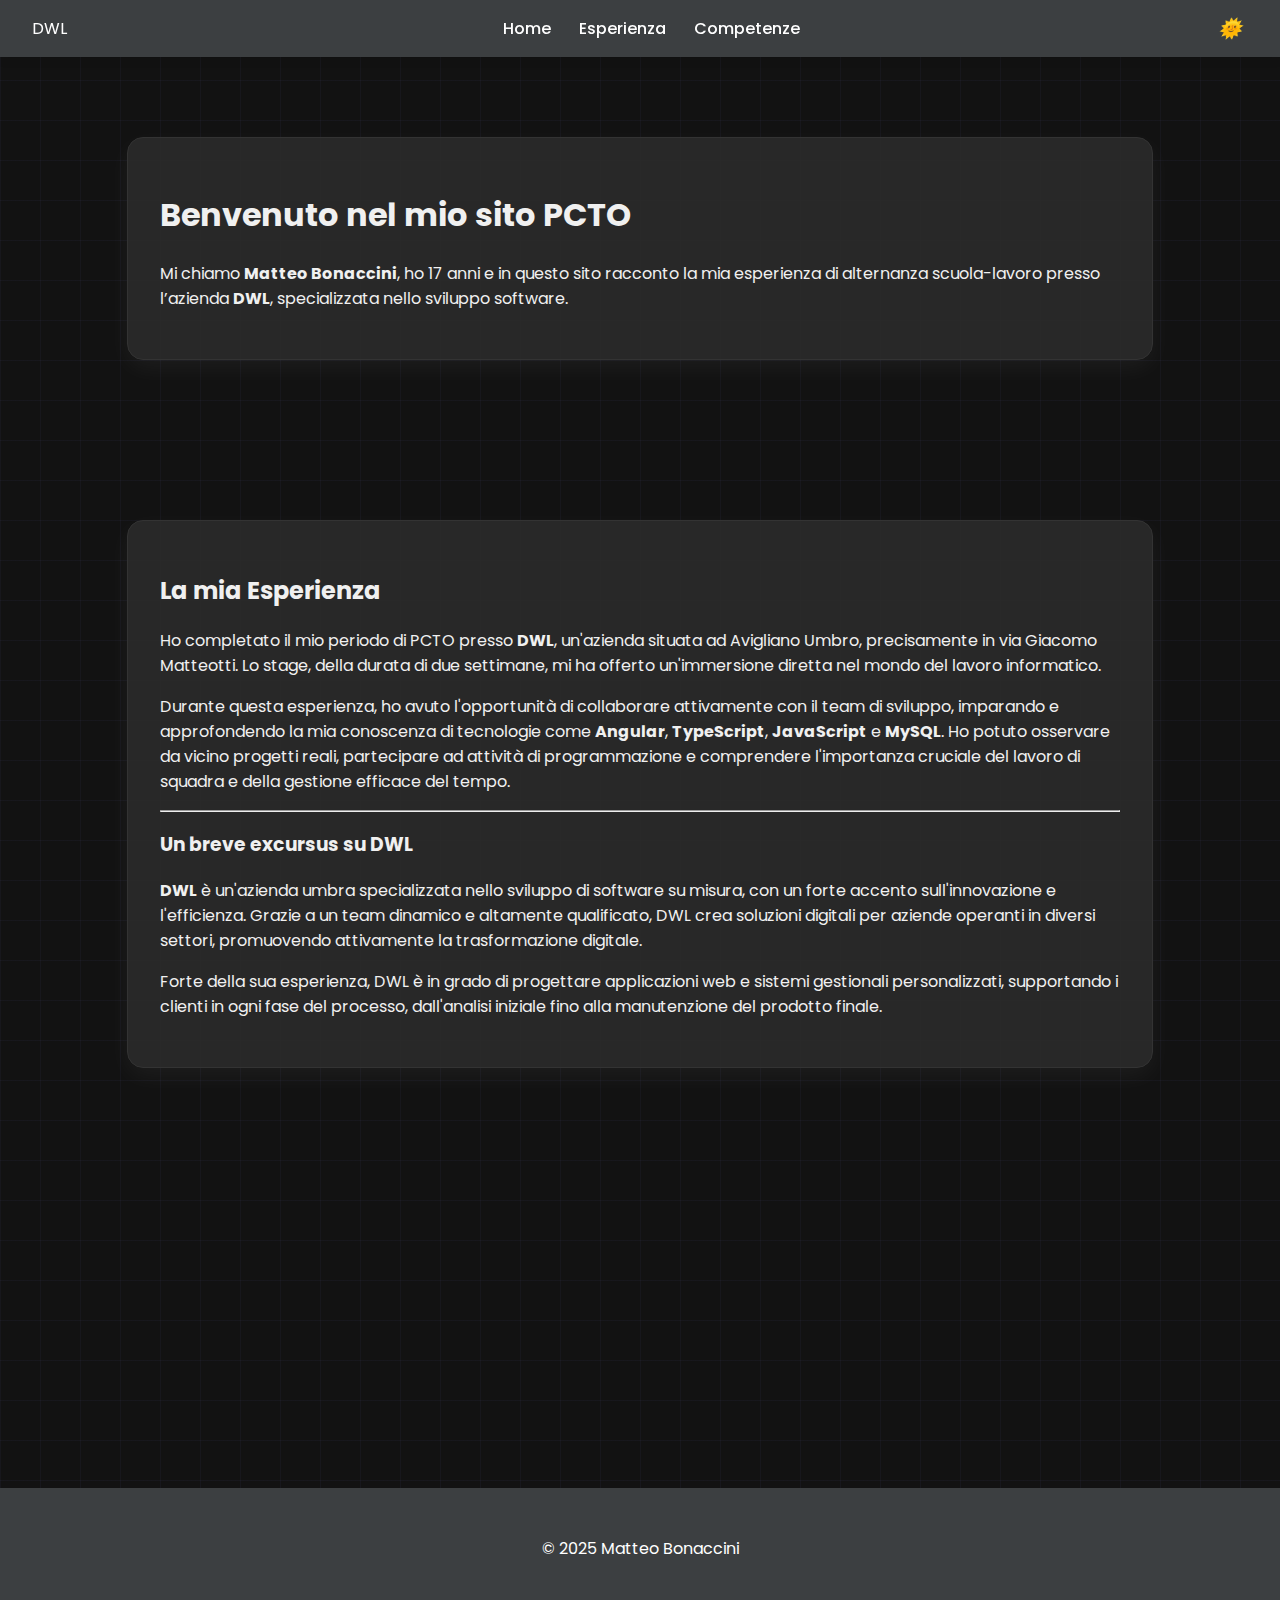
==== app.html @ 3da144f8 "yez" ====
<!DOCTYPE html>
<html lang="it">
<head>
  <meta charset="UTF-8" />
  <meta name="viewport" content="width=device-width, initial-scale=1.0" />
  <title>PCTO Experience - Matteo Bonaccini</title>
  <link rel="icon", type="image/x-icon" href="/images/favicon.ico">
  <link href="https://fonts.googleapis.com/css2?family=Poppins:wght@300;400;600&display=swap" rel="stylesheet">
  <link rel="stylesheet" href="https://cdnjs.cloudflare.com/ajax/libs/font-awesome/6.5.0/css/all.min.css" integrity="sha512-o8NvzMLgH8qHaGyUHeYaZDnMSUGlLMJyz7mE0oV5x9rVJp0QY1PBlTVZ02fhZtOoz+dnfF6mOfJiwA+RXY8how==" crossorigin="anonymous" referrerpolicy="no-referrer" />
  <link rel="stylesheet" href="old-style.css" />
  <script defer src="main.js"></script>
</head>
<body>
  <header class="navbar">
    <div class="logo">DWL</div>
    <nav>
      <a href="#home">Home</a>
      <a href="#esperienza">Esperienza</a>
      <a href="#competenze">Competenze</a>
    </nav>
    <button id="toggleTheme"><i class="fas fa-circle-half-stroke"></i></button>
  </header>

  <main>
    <div class="content-card">
    <div class="content-box fade-in" id="home">
      <h1><i class="fas fa-laptop-code"></i> Benvenuto nel mio sito PCTO</h1>
      <p>Mi chiamo <strong>Matteo Bonaccini</strong>, ho 17 anni e in questo sito racconto la mia esperienza di alternanza scuola-lavoro presso l’azienda <strong>DWL</strong>, specializzata nello sviluppo software.</p>
    </div>
    </div>
    <div class="content-card">
    <div class="content-box fade-in" id="esperienza">
      <h2><i class="fas fa-briefcase"></i> La mia Esperienza</h2>
      <p>Ho completato il mio periodo di PCTO presso <strong>DWL</strong>, un'azienda situata ad Avigliano Umbro, precisamente in via Giacomo Matteotti. Lo stage, della durata di due settimane, mi ha offerto un'immersione diretta nel mondo del lavoro informatico.</p>
      <p>Durante questa esperienza, ho avuto l'opportunità di collaborare attivamente con il team di sviluppo, imparando e approfondendo la mia conoscenza di tecnologie come <strong>Angular</strong>, <strong>TypeScript</strong>, <strong>JavaScript</strong> e <strong>MySQL</strong>. Ho potuto osservare da vicino progetti reali, partecipare ad attività di programmazione e comprendere l'importanza cruciale del lavoro di squadra e della gestione efficace del tempo.</p>
      <hr>
      <h3><i class="fas fa-building-columns"></i> Un breve excursus su DWL</h3>
      <p><strong>DWL</strong> è un'azienda umbra specializzata nello sviluppo di software su misura, con un forte accento sull'innovazione e l'efficienza. Grazie a un team dinamico e altamente qualificato, DWL crea soluzioni digitali per aziende operanti in diversi settori, promuovendo attivamente la trasformazione digitale.</p>
      <p>Forte della sua esperienza, DWL è in grado di progettare applicazioni web e sistemi gestionali personalizzati, supportando i clienti in ogni fase del processo, dall'analisi iniziale fino alla manutenzione del prodotto finale.</p>
    </div>
    </div>

    <div class="content-box fade-in" id="competenze">
      <h2><i class="fas fa-tools"></i> Competenze Acquisite</h2>
      <div class="skills-grid">
        <div class="skill-card">JavaScript</div>
        <div class="skill-card">TypeScript</div>
        <div class="skill-card">Angular</div>
        <div class="skill-card">MySQL</div>
      </div>
    </div>
  </main>

  <footer class="footer">
    <p>&copy; 2025 Matteo Bonaccini</p>
  </footer>
</body>
</html>
---- old-style.css ----
body {
    font-family: 'Poppins', sans-serif;
    margin: 0;
    background: #f9f9f9;
    color: #333;
    scroll-behavior: smooth;
    transition: background 0.3s ease, color 0.3s ease;
  }
  
  body.dark {
    background: #1e1e1e;
    color: #f0f0f0;
  }
  
  .navbar {
    background-color: #3c3f41;
    color: white;
    padding: 1rem 2rem;
    display: flex;
    justify-content: space-between;
    align-items: center;
    position: sticky;
    top: 0;
    z-index: 1000;
    box-shadow: 0 2px 10px rgba(0, 0, 0, 0.1);
  }
  
  .navbar nav a {
    margin-left: 1.5rem;
    text-decoration: none;
    color: white;
    font-weight: 500;
    transition: color 0.3s ease;
  }
  
  .navbar nav a:hover {
    color: #ffc107;
  }
  
  #toggleTheme {
    background: none;
    border: none;
    color: white;
    font-size: 1.2rem;
    cursor: pointer;
    transition: transform 0.3s;
  }
  
  #toggleTheme:hover {
    transform: scale(1.2);
  }
  
  .content-box {
    background: white;
    max-width: 960px;
    margin: 3rem auto;
    padding: 2rem;
    border-radius: 16px;
    box-shadow: 0 8px 24px rgba(0, 0, 0, 0.1);
    transition: transform 0.3s ease, box-shadow 0.3s ease;
  }
  
  body.dark .content-box {
    background: #2a2a2a;
    box-shadow: 0 8px 24px rgba(255, 255, 255, 0.05);
  }
  
  .content-box:hover {
    transform: translateY(-5px);
    box-shadow: 0 12px 30px rgba(0, 0, 0, 0.15);
  }
  
  .skills-grid {
    display: grid;
    grid-template-columns: repeat(auto-fit, minmax(200px, 1fr));
    gap: 1rem;
    margin-top: 2rem;
  }
  
  .skill-card {
    background: #e7f1ff;
    padding: 1.5rem;
    border-radius: 12px;
    text-align: center;
    font-weight: 500;
    box-shadow: 0 2px 8px rgba(0, 0, 0, 0.05);
    transition: transform 0.3s ease, box-shadow 0.3s ease;
    position: relative;
    overflow: hidden;
  }
  
  body.dark .skill-card {
    background: #364152;
    color: white;
    box-shadow: 0 2px 12px rgba(0, 0, 0, 0.4);
  }
  
  .skill-card:hover {
    transform: translateY(-5px);
    box-shadow: 0 6px 16px rgba(0, 0, 0, 0.1);
  }
  
  .footer {
    background-color: #3c3f41;
    color: white;
    text-align: center;
    padding: 2rem;
    margin-top: 4rem;
  }
  
  .fade-in {
    opacity: 0;
    transform: translateY(20px);
    transition: opacity 0.6s ease, transform 0.6s ease;
  }
  
  .fade-in.visible {
    opacity: 1;
    transform: translateY(0);
  }
  body {
    background-color: #f9f9f9;
    background-image: 
        repeating-linear-gradient(
            45deg,
            rgba(200, 200, 255, 0.1),
            rgba(200, 200, 255, 0.1) 10px,
            transparent 10px,
            transparent 20px
        );
}

body.dark {
    background-color: #1e1e1e;
    background-image: 
        repeating-linear-gradient(
            45deg,
            rgba(50, 50, 80, 0.2),
            rgba(50, 50, 80, 0.2) 10px,
            transparent 10px,
            transparent 20px
        );
}
.content-box {
  background: rgba(255, 255, 255, 0.9);
  /* rest of your existing styles */
}

body.dark .content-box {
  background: rgba(42, 42, 42, 0.9);
}
body {
  /* ... */
  animation: gradientShift 20s ease infinite;
  background-size: 200% 200%;
}

@keyframes gradientShift {
  0% { background-position: 0% 0%; }
  50% { background-position: 100% 100%; }
  100% { background-position: 0% 0%; }
}
/* Update your existing content-box styles */
.content-box {
  background: white;
  max-width: 960px;
  margin: 3rem auto;
  padding: 2rem;
  border-radius: 16px;
  box-shadow: 0 8px 24px rgba(0, 0, 0, 0.1);
  transition: all 0.3s ease;
  position: relative;
  overflow: hidden;
  transform: translateY(0);
}

body.dark .content-box {
  background: #2a2a2a;
  box-shadow: 0 8px 24px rgba(255, 255, 255, 0.05);
}

.content-box:hover {
  transform: translateY(-5px);
  box-shadow: 0 12px 30px rgba(0, 0, 0, 0.2);
}

/* Add a subtle border effect on hover */
.content-box::before {
  content: '';
  position: absolute;
  top: 0;
  left: 0;
  right: 0;
  height: 4px;
  background: linear-gradient(90deg, #ffc107, #ff6b6b);
  transform: scaleX(0);
  transform-origin: left;
  transition: transform 0.3s ease;
}

.content-box:hover::before {
  transform: scaleX(1);
}

/* Make the skills cards even more prominent */
.skill-card {
  background: #e7f1ff;
  padding: 1.5rem;
  border-radius: 12px;
  text-align: center;
  font-weight: 500;
  box-shadow: 0 4px 12px rgba(0, 0, 0, 0.1);
  transition: all 0.3s ease;
  position: relative;
  overflow: hidden;
}

.skill-card::after {
  content: '';
  position: absolute;
  top: 0;
  left: 0;
  width: 100%;
  height: 100%;
  background: linear-gradient(135deg, rgba(255,255,255,0.3) 0%, transparent 100%);
  transform: translateY(100%);
  transition: transform 0.3s ease;
}

.skill-card:hover {
  transform: translateY(-8px);
  box-shadow: 0 8px 20px rgba(0, 0, 0, 0.15);
}

.skill-card:hover::after {
  transform: translateY(0);
}

body.dark .skill-card {
  background: #364152;
  color: white;
  box-shadow: 0 4px 12px rgba(0, 0, 0, 0.4);
}

body.dark .skill-card::after {
  background: linear-gradient(135deg, rgba(255,255,255,0.1) 0%, transparent 100%);
}
.content-card {
  padding: 2rem;
  border-radius: 12px;
  transition: all 0.3s ease;
}

.content-box:hover .content-card {
  transform: translateY(-3px);
}
/*newcsspart*/

/* Add this to your existing style.css */
.content-box {
  transition: all 0.4s cubic-bezier(0.25, 0.8, 0.25, 1);
  transform: perspective(500px) translateZ(0);
}

.content-box:hover {
  transform: perspective(500px) translateZ(20px);
  box-shadow: 0 14px 28px rgba(0,0,0,0.15), 
              0 10px 10px rgba(0,0,0,0.12);
  z-index: 10;
}

/* Enhance the skills cards further */
.skill-card {
  transform: perspective(300px) translateZ(0);
  transition: all 0.3s cubic-bezier(0.25, 0.8, 0.25, 1);
}

.skill-card:hover {
  transform: perspective(300px) translateZ(30px);
  box-shadow: 0 16px 32px rgba(0,0,0,0.2);
}

/* Add subtle border animation */
@keyframes borderGlow {
  0% { box-shadow: 0 0 0 0 rgba(255,193,7,0.4); }
  100% { box-shadow: 0 0 0 6px rgba(255,193,7,0); }
}

.content-box:hover {
  animation: borderGlow 1.5s infinite alternate;
}

/* Dark mode adjustments */
body.dark .content-box:hover {
  box-shadow: 0 14px 28px rgba(0,0,0,0.25), 
              0 10px 10px rgba(0,0,0,0.22);
}

body.dark .skill-card:hover {
  box-shadow: 0 16px 32px rgba(0,0,0,0.3);
}
body {
  background-color: #f5f5f5;
  background-image: 
      radial-gradient(#e0e0e0 1px, transparent 1px);
  background-size: 20px 20px;
}

body.dark {
  background-color: #121212;
  background-image: 
      radial-gradient(#333333 1px, transparent 1px);
}
body.dark {
  background-color: #121212;
  background-image: 
      linear-gradient(rgba(70, 70, 120, 0.1) 1px, transparent 1px),
      linear-gradient(90deg, rgba(70, 70, 120, 0.1) 1px, transparent 1px);
  background-size: 40px 40px;
}
/* Light mode background */
body {
  font-family: 'Poppins', sans-serif;
  margin: 0;
  background-color: #f9f9f9;
  background-image: 
      radial-gradient(circle at 10% 20%, rgba(200, 200, 255, 0.15) 0%, transparent 20%),
      radial-gradient(circle at 90% 80%, rgba(255, 200, 200, 0.15) 0%, transparent 20%);
  color: #333;
  scroll-behavior: smooth;
  transition: all 0.3s ease;
  min-height: 100vh;
}


/* Content boxes with better dark mode contrast */
body.dark .content-box {
  background: rgba(42, 42, 42, 0.95);
  border: 1px solid #333;
}

/* Skill cards in dark mode */
body.dark .skill-card {
  background: rgba(54, 65, 82, 0.9);
  border: 1px solid #444;
}

/* Enhanced hover effects for dark mode */
body.dark .content-box:hover {
  box-shadow: 0 12px 30px rgba(255, 255, 255, 0.08);
  border-color: #555;
}

body.dark .skill-card:hover {
  background: rgba(64, 75, 92, 0.95);
  box-shadow: 0 8px 20px rgba(255, 255, 255, 0.1);
}
/* Add this to ensure background covers whole page */
html {
  height: 100%;
}
body {
  min-height: 100%;
  background-attachment: fixed;
}
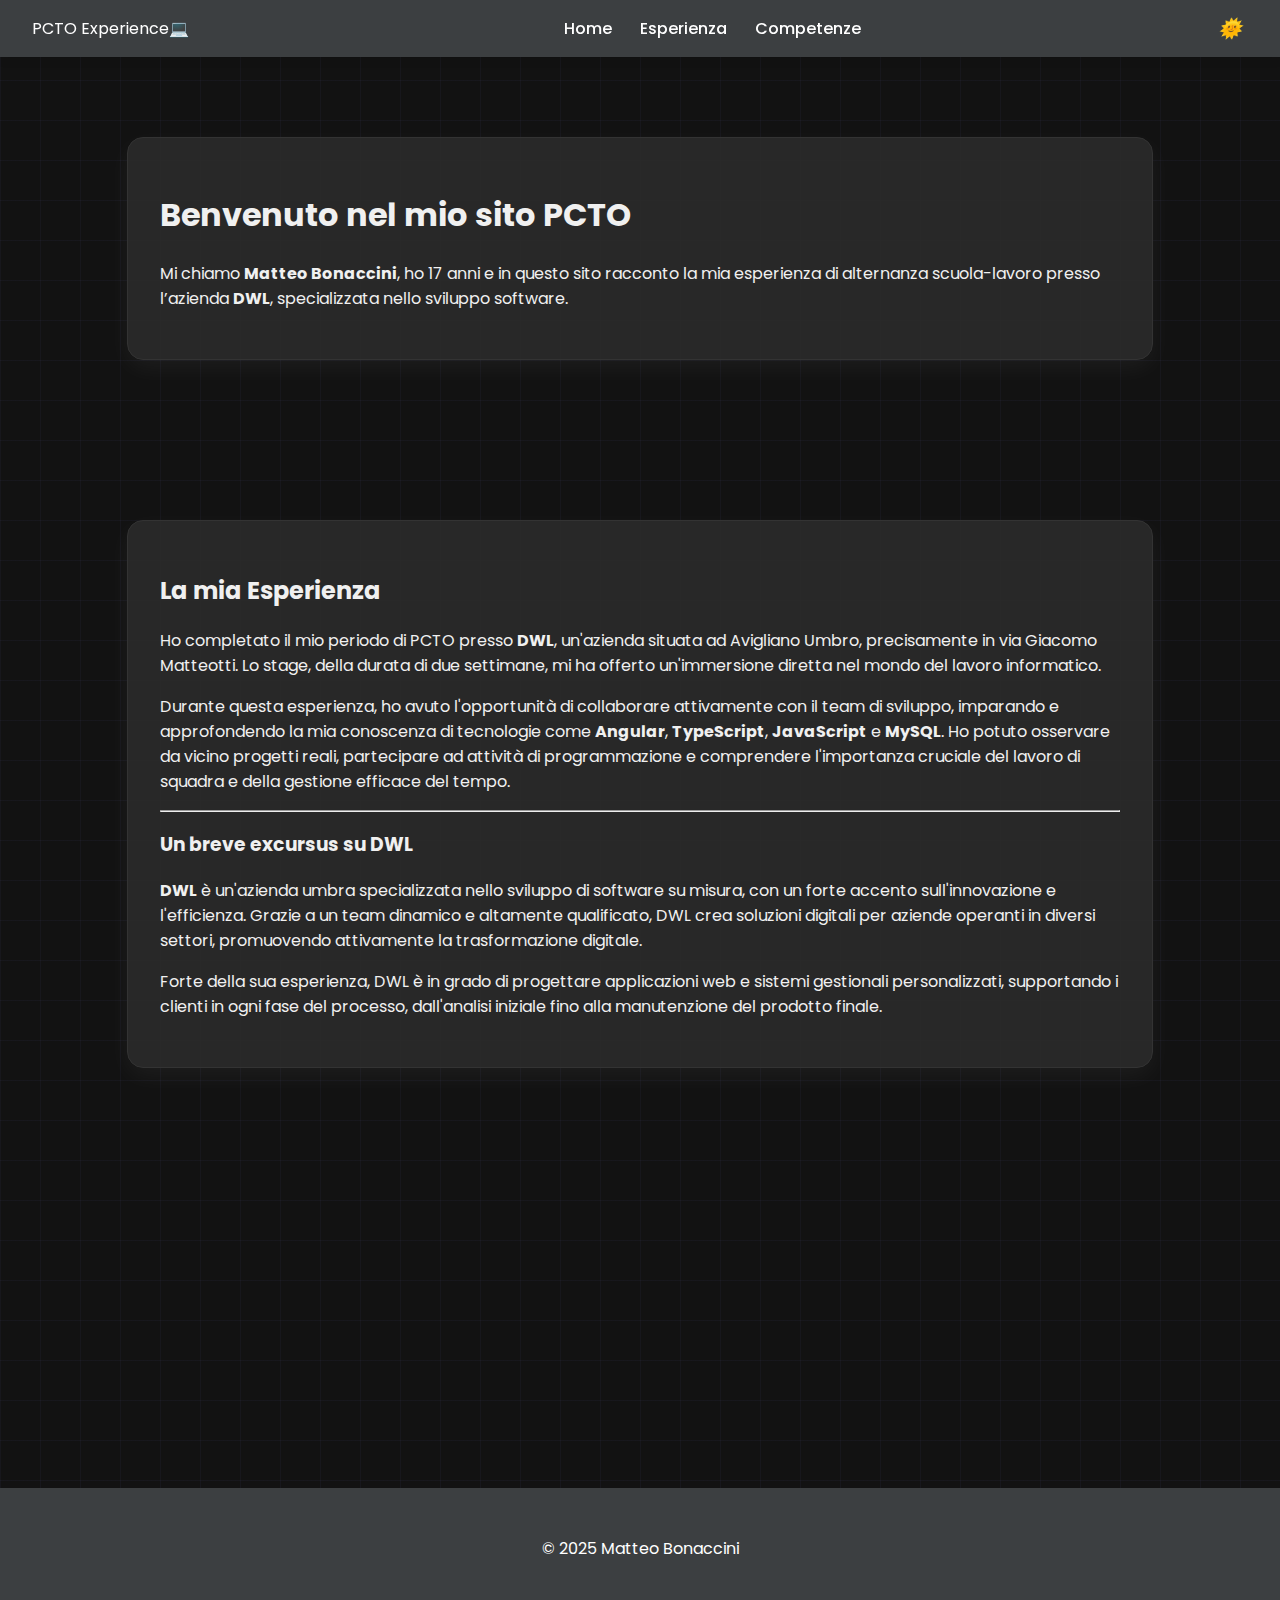
==== commit 8d3287e1: "kcs" ====
--- a/app.html
+++ b/app.html
@@ -4,7 +4,7 @@
   <meta charset="UTF-8" />
   <meta name="viewport" content="width=device-width, initial-scale=1.0" />
   <title>PCTO Experience - Matteo Bonaccini</title>
-  <link rel="icon", type="image/x-icon" href="/images/favicon.ico">
+  <link rel="icon" href="data:image/svg+xml,<svg xmlns=%22http://www.w3.org/2000/svg%22 viewBox=%220 0 100 100%22><text y=%22.9em%22 font-size=%2290%22>💻</text></svg>">
   <link href="https://fonts.googleapis.com/css2?family=Poppins:wght@300;400;600&display=swap" rel="stylesheet">
   <link rel="stylesheet" href="https://cdnjs.cloudflare.com/ajax/libs/font-awesome/6.5.0/css/all.min.css" integrity="sha512-o8NvzMLgH8qHaGyUHeYaZDnMSUGlLMJyz7mE0oV5x9rVJp0QY1PBlTVZ02fhZtOoz+dnfF6mOfJiwA+RXY8how==" crossorigin="anonymous" referrerpolicy="no-referrer" />
   <link rel="stylesheet" href="old-style.css" />
@@ -12,7 +12,7 @@
 </head>
 <body>
   <header class="navbar">
-    <div class="logo">DWL</div>
+    <div class="logo">PCTO Experience💻</div>
     <nav>
       <a href="#home">Home</a>
       <a href="#esperienza">Esperienza</a>
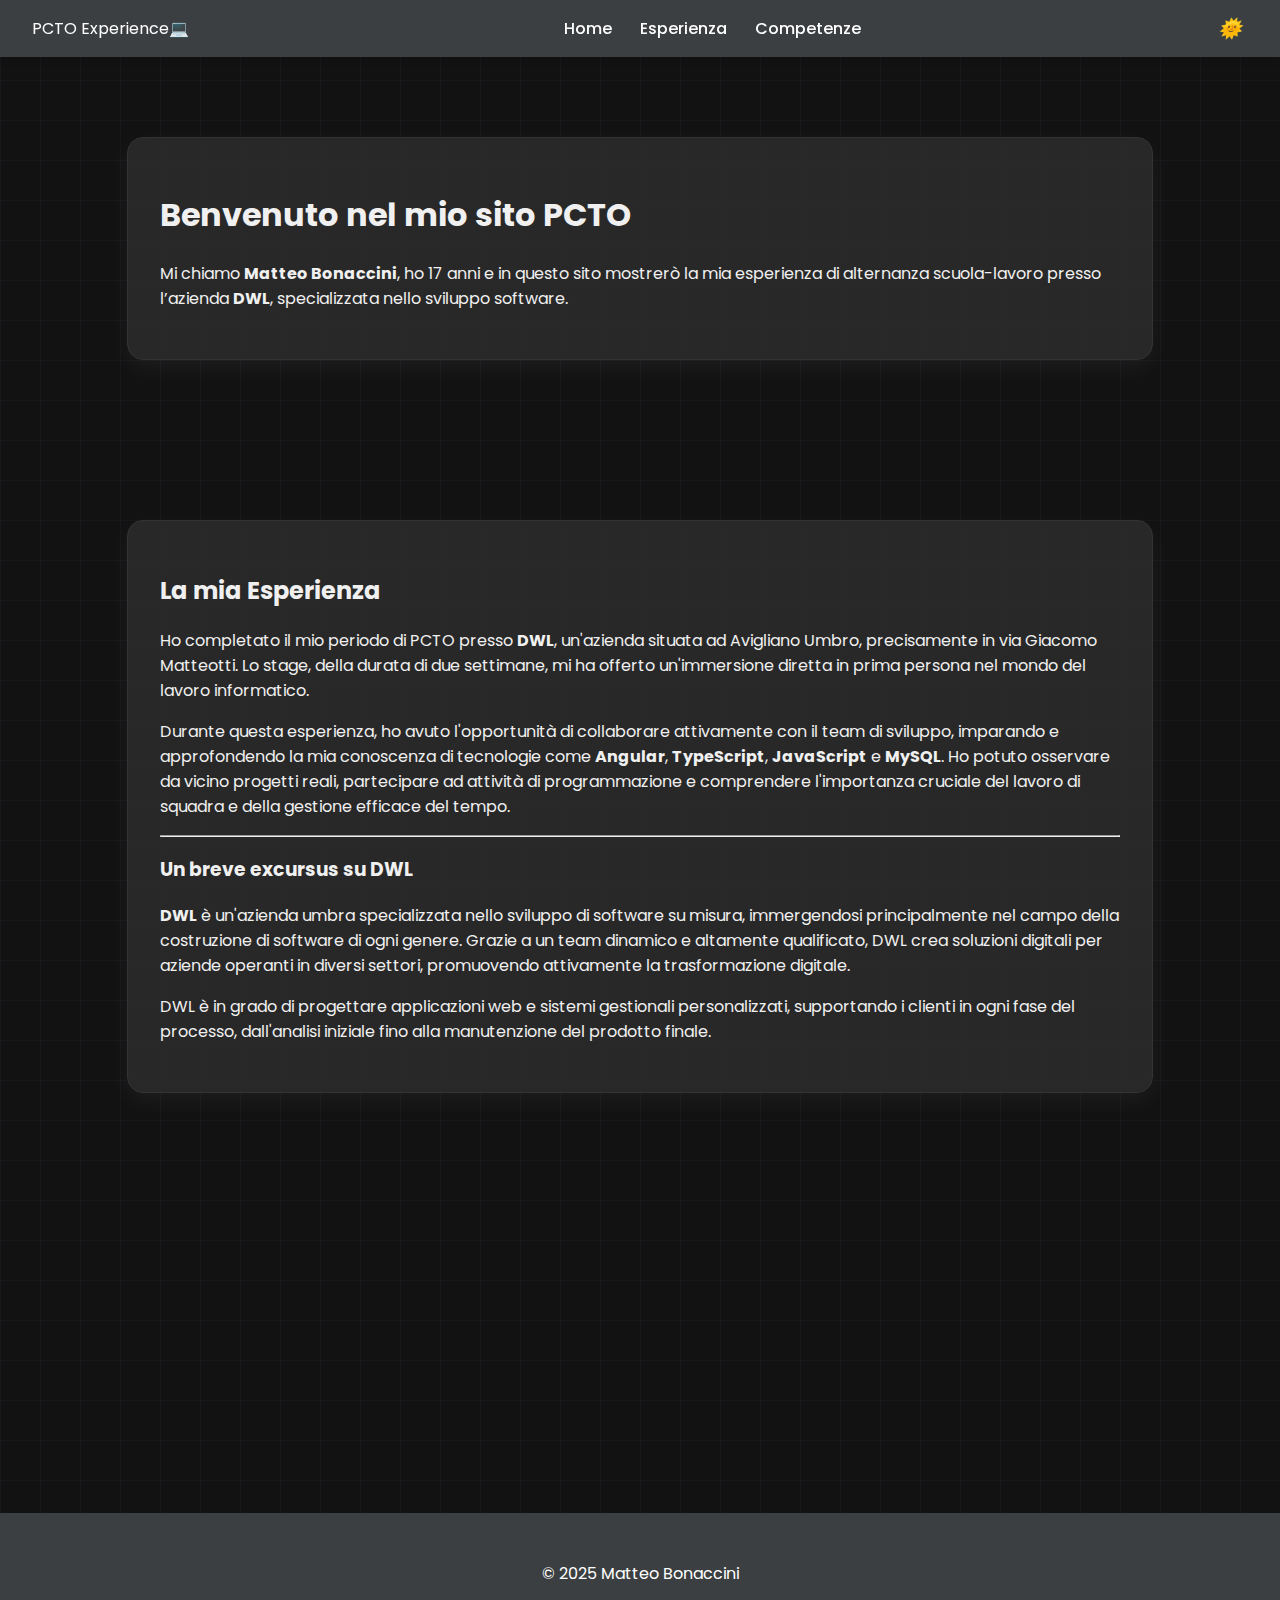
==== commit 0481a446: "Update app.html" ====
--- a/app.html
+++ b/app.html
@@ -25,28 +25,36 @@
     <div class="content-card">
     <div class="content-box fade-in" id="home">
       <h1><i class="fas fa-laptop-code"></i> Benvenuto nel mio sito PCTO</h1>
-      <p>Mi chiamo <strong>Matteo Bonaccini</strong>, ho 17 anni e in questo sito racconto la mia esperienza di alternanza scuola-lavoro presso l’azienda <strong>DWL</strong>, specializzata nello sviluppo software.</p>
+      <p>Mi chiamo <strong>Matteo Bonaccini</strong>, ho 17 anni e in questo sito mostrerò la mia esperienza di alternanza scuola-lavoro presso l’azienda <strong>DWL</strong>, specializzata nello sviluppo software.</p>
     </div>
     </div>
     <div class="content-card">
     <div class="content-box fade-in" id="esperienza">
       <h2><i class="fas fa-briefcase"></i> La mia Esperienza</h2>
-      <p>Ho completato il mio periodo di PCTO presso <strong>DWL</strong>, un'azienda situata ad Avigliano Umbro, precisamente in via Giacomo Matteotti. Lo stage, della durata di due settimane, mi ha offerto un'immersione diretta nel mondo del lavoro informatico.</p>
+      <p>Ho completato il mio periodo di PCTO presso <strong>DWL</strong>, un'azienda situata ad Avigliano Umbro, precisamente in via Giacomo Matteotti. Lo stage, della durata di due settimane, mi ha offerto un'immersione diretta in prima persona nel mondo del lavoro informatico.</p>
       <p>Durante questa esperienza, ho avuto l'opportunità di collaborare attivamente con il team di sviluppo, imparando e approfondendo la mia conoscenza di tecnologie come <strong>Angular</strong>, <strong>TypeScript</strong>, <strong>JavaScript</strong> e <strong>MySQL</strong>. Ho potuto osservare da vicino progetti reali, partecipare ad attività di programmazione e comprendere l'importanza cruciale del lavoro di squadra e della gestione efficace del tempo.</p>
       <hr>
       <h3><i class="fas fa-building-columns"></i> Un breve excursus su DWL</h3>
-      <p><strong>DWL</strong> è un'azienda umbra specializzata nello sviluppo di software su misura, con un forte accento sull'innovazione e l'efficienza. Grazie a un team dinamico e altamente qualificato, DWL crea soluzioni digitali per aziende operanti in diversi settori, promuovendo attivamente la trasformazione digitale.</p>
-      <p>Forte della sua esperienza, DWL è in grado di progettare applicazioni web e sistemi gestionali personalizzati, supportando i clienti in ogni fase del processo, dall'analisi iniziale fino alla manutenzione del prodotto finale.</p>
+      <p><strong>DWL</strong> è un'azienda umbra specializzata nello sviluppo di software su misura, immergendosi principalmente nel campo della costruzione di software di ogni genere. Grazie a un team dinamico e altamente qualificato, DWL crea soluzioni digitali per aziende operanti in diversi settori, promuovendo attivamente la trasformazione digitale.</p>
+      <p>DWL è in grado di progettare applicazioni web e sistemi gestionali personalizzati, supportando i clienti in ogni fase del processo, dall'analisi iniziale fino alla manutenzione del prodotto finale.</p>
     </div>
     </div>
 
     <div class="content-box fade-in" id="competenze">
       <h2><i class="fas fa-tools"></i> Competenze Acquisite</h2>
       <div class="skills-grid">
-        <div class="skill-card">JavaScript</div>
-        <div class="skill-card">TypeScript</div>
-        <div class="skill-card">Angular</div>
-        <div class="skill-card">MySQL</div>
+        <a href="https://developer.mozilla.org/en-US/docs/Web/JavaScript" target="_blank" class="skill-card">
+          <i class="fab fa-js-square"></i> JavaScript
+        </a>
+        <a href="https://www.typescriptlang.org/" target="_blank" class="skill-card">
+          <i class="fas fa-code"></i> TypeScript
+        </a>
+        <a href="https://angular.io/" target="_blank" class="skill-card">
+          <i class="fab fa-angular"></i> Angular
+        </a>
+        <a href="https://www.mysql.com/" target="_blank" class="skill-card">
+          <i class="fas fa-database"></i> MySQL
+        </a>
       </div>
     </div>
   </main>
--- a/old-style.css
+++ b/old-style.css
@@ -363,3 +363,6 @@
   min-height: 100%;
   background-attachment: fixed;
 }
+.skill-card{
+  text-decoration: none;
+}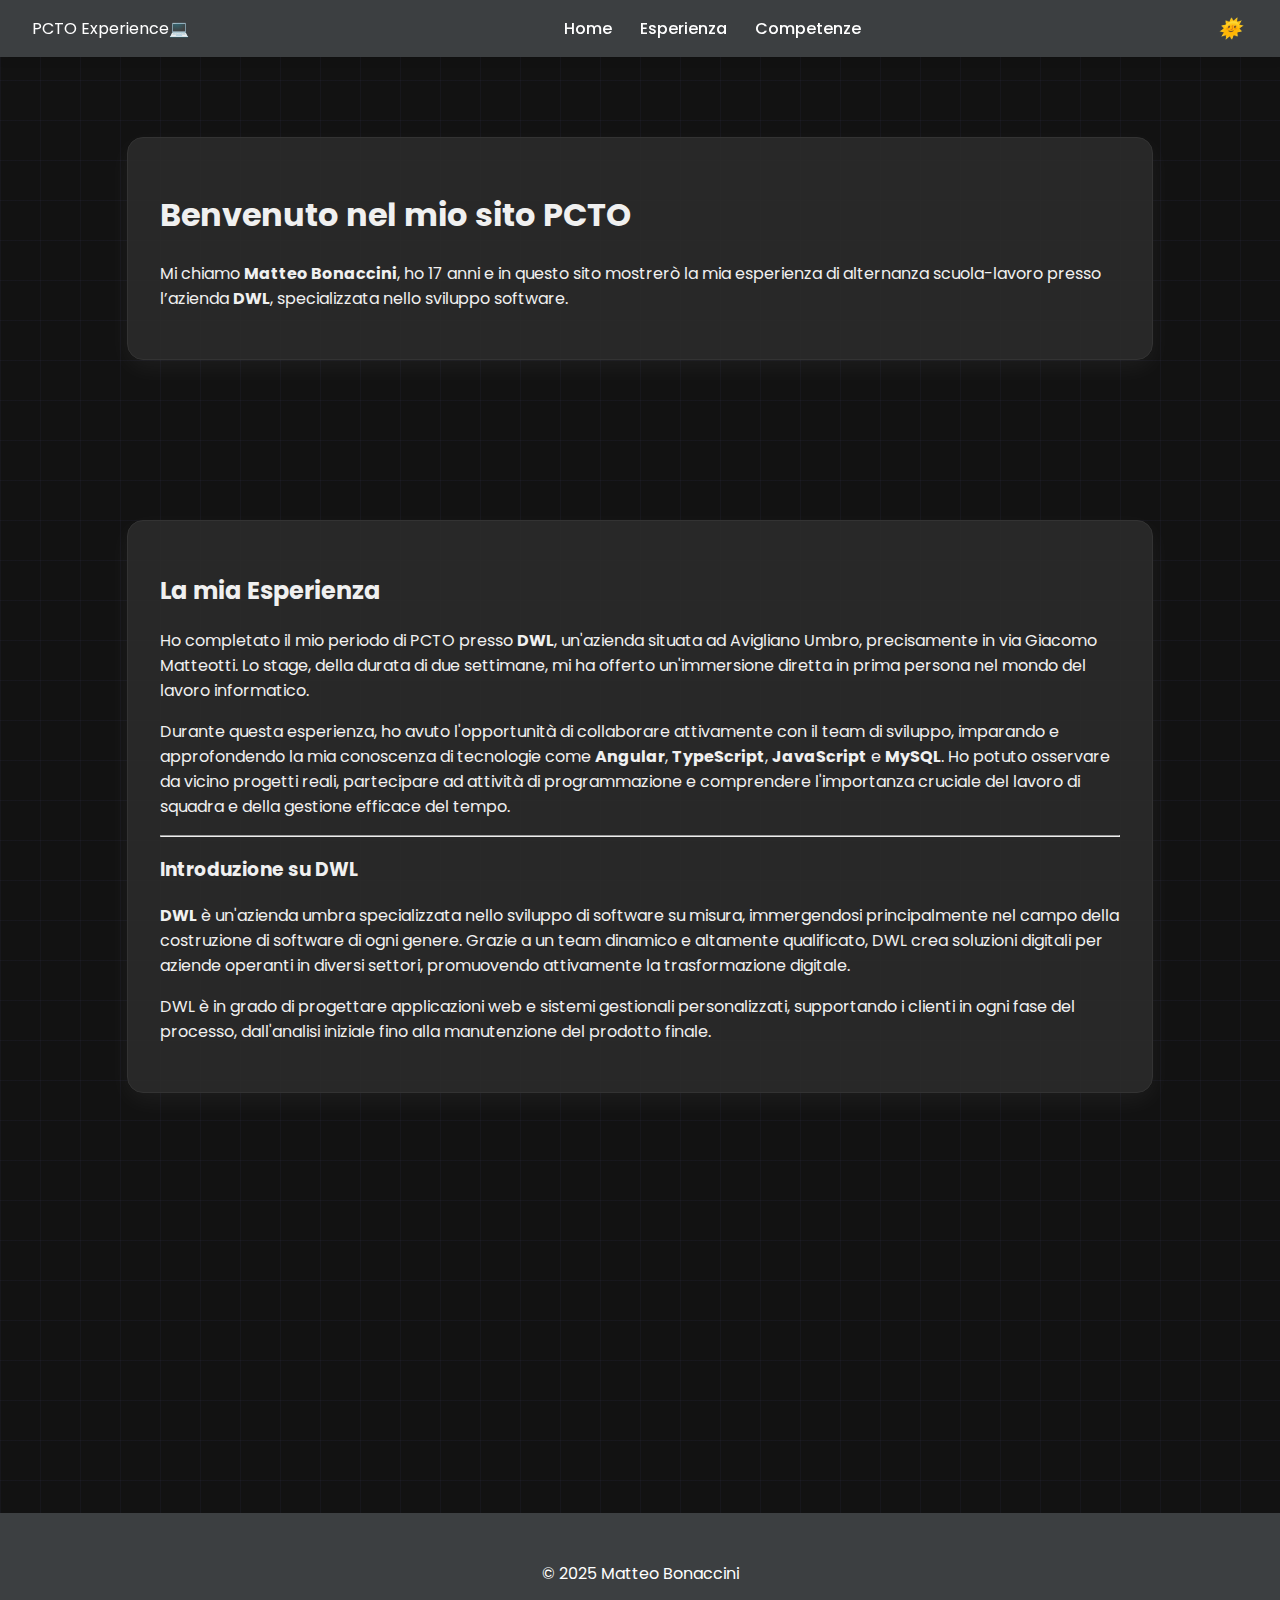
==== commit 13fad772: "Update app.html" ====
--- a/app.html
+++ b/app.html
@@ -34,7 +34,7 @@
       <p>Ho completato il mio periodo di PCTO presso <strong>DWL</strong>, un'azienda situata ad Avigliano Umbro, precisamente in via Giacomo Matteotti. Lo stage, della durata di due settimane, mi ha offerto un'immersione diretta in prima persona nel mondo del lavoro informatico.</p>
       <p>Durante questa esperienza, ho avuto l'opportunità di collaborare attivamente con il team di sviluppo, imparando e approfondendo la mia conoscenza di tecnologie come <strong>Angular</strong>, <strong>TypeScript</strong>, <strong>JavaScript</strong> e <strong>MySQL</strong>. Ho potuto osservare da vicino progetti reali, partecipare ad attività di programmazione e comprendere l'importanza cruciale del lavoro di squadra e della gestione efficace del tempo.</p>
       <hr>
-      <h3><i class="fas fa-building-columns"></i> Un breve excursus su DWL</h3>
+      <h3><i class="fas fa-building-columns"></i> Introduzione su DWL</h3>
       <p><strong>DWL</strong> è un'azienda umbra specializzata nello sviluppo di software su misura, immergendosi principalmente nel campo della costruzione di software di ogni genere. Grazie a un team dinamico e altamente qualificato, DWL crea soluzioni digitali per aziende operanti in diversi settori, promuovendo attivamente la trasformazione digitale.</p>
       <p>DWL è in grado di progettare applicazioni web e sistemi gestionali personalizzati, supportando i clienti in ogni fase del processo, dall'analisi iniziale fino alla manutenzione del prodotto finale.</p>
     </div>
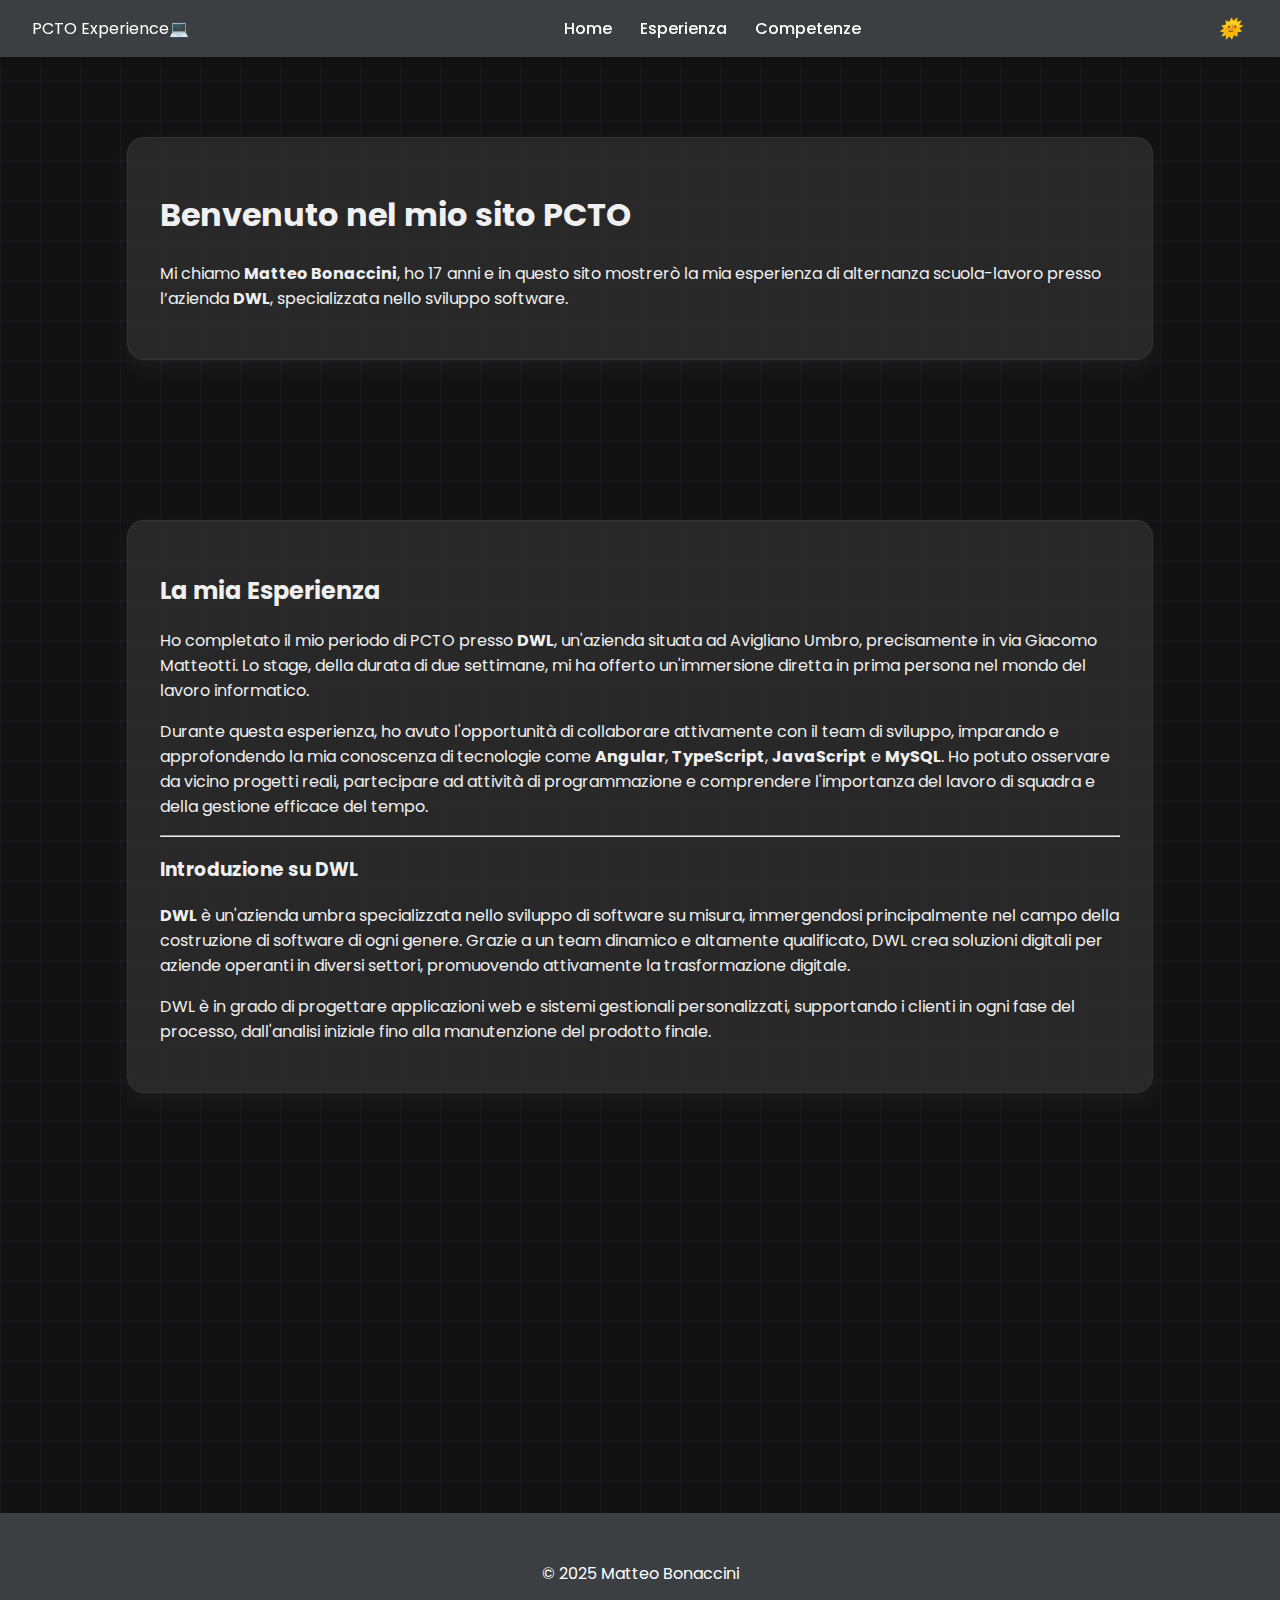
==== commit 8c9a6766: "Update app.html" ====
--- a/app.html
+++ b/app.html
@@ -32,7 +32,7 @@
     <div class="content-box fade-in" id="esperienza">
       <h2><i class="fas fa-briefcase"></i> La mia Esperienza</h2>
       <p>Ho completato il mio periodo di PCTO presso <strong>DWL</strong>, un'azienda situata ad Avigliano Umbro, precisamente in via Giacomo Matteotti. Lo stage, della durata di due settimane, mi ha offerto un'immersione diretta in prima persona nel mondo del lavoro informatico.</p>
-      <p>Durante questa esperienza, ho avuto l'opportunità di collaborare attivamente con il team di sviluppo, imparando e approfondendo la mia conoscenza di tecnologie come <strong>Angular</strong>, <strong>TypeScript</strong>, <strong>JavaScript</strong> e <strong>MySQL</strong>. Ho potuto osservare da vicino progetti reali, partecipare ad attività di programmazione e comprendere l'importanza cruciale del lavoro di squadra e della gestione efficace del tempo.</p>
+      <p>Durante questa esperienza, ho avuto l'opportunità di collaborare attivamente con il team di sviluppo, imparando e approfondendo la mia conoscenza di tecnologie come <strong>Angular</strong>, <strong>TypeScript</strong>, <strong>JavaScript</strong> e <strong>MySQL</strong>. Ho potuto osservare da vicino progetti reali, partecipare ad attività di programmazione e comprendere l'importanza del lavoro di squadra e della gestione efficace del tempo.</p>
       <hr>
       <h3><i class="fas fa-building-columns"></i> Introduzione su DWL</h3>
       <p><strong>DWL</strong> è un'azienda umbra specializzata nello sviluppo di software su misura, immergendosi principalmente nel campo della costruzione di software di ogni genere. Grazie a un team dinamico e altamente qualificato, DWL crea soluzioni digitali per aziende operanti in diversi settori, promuovendo attivamente la trasformazione digitale.</p>
